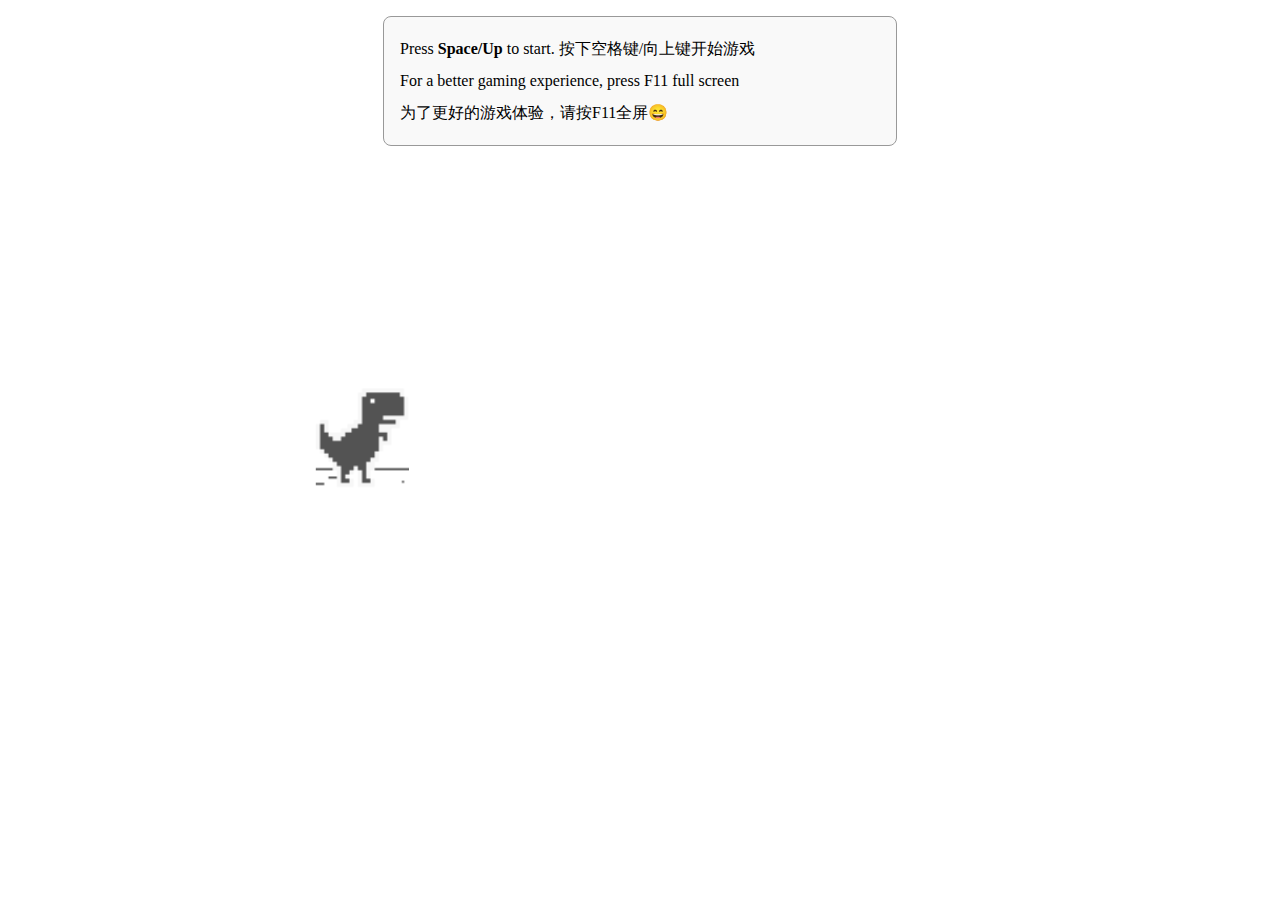
==== dino/index.html @ d7a19b2a "2020年6月23日 03:40:52" ====
<!doctype html>
<html>
<head>
<meta charset="utf-8">
<meta name="viewport" content="width=device-width, initial-scale=1.0,maximum-scale=1.0, user-scalable=no">
<title>chrome-dino</title>
<script>
var onUpdateDistanceRan=function(dist){};
</script>
<link rel="stylesheet" href="index.css">
<script src="index.js"></script>
<link rel="stylesheet" href="main.css">
<script src="main.js"></script>
</head>
<body id="t" class="offline">
    <div id="main-frame-error" class="interstitial-wrapper">
        <div id="main-content">
            <div class="icon icon-offline" alt=""></div>
        </div>
        <div id="offline-resources">
            <img id="offline-resources-1x" src="assets/default_100_percent/100-offline-sprite.png">
            <img id="offline-resources-2x" src="assets/default_200_percent/200-offline-sprite.png">
            <template id="audio-resources">
                <audio id="offline-sound-press" src="[data-uri]"></audio>
                <audio id="offline-sound-hit" src="[data-uri]"></audio>
                <audio id="offline-sound-reached" src="[data-uri]"></audio>
            </template>
        </div>
    </div>
	<div id="msgBox">
		<div>Press <b>Space/Up</b> to start. 按下空格键/向上键开始游戏</div>
		<div>For a better gaming experience, press F11 full screen</div>
		<div>为了更好的游戏体验，请按F11全屏😄</div>
	</div>
	<div id="imageBox">
		<img src="assets/1.jpg"/>
    </div>
	<audio id="audioBox" src="assets/1.wav" preload="auto" loop="loop">
	Your browser does not support the audio element.
	</audio>
</body>

<script>
var gScore=0;
var gTime=0;
window.onload=function(){
	if(location.hash){
		var value=location.hash.substr(2);
		if(location.hash[1]=='T'){
			gTime=parseInt(value);
		}else{
			gScore=parseInt(value);
		}
		console.dir("# T"+gTime+" S"+gScore);
	}else{
		gScore=10;
	}
	onResize();
	//initFunny();
};
function onImageClick(){
	
}
window.addEventListener('resize', onResize);
document.getElementById("imageBox").addEventListener('click',hideDevil);
/*
更新已跑距离
this.distanceMeter.getActualDistance(Math.ceil(this.distanceRan));
*/
onUpdateDistanceRan=function(score){
	//console.dir("onUpdateDistanceRan: "+dist);
	if(gScore>0 && score>=gScore){
		showDevil();
	}
};
//32 space,38 up
document.onkeydown = function(evt) {
    evt = evt || window.event;
    if (evt.keyCode == 32 || evt.keyCode == 39) {
        var box = document.getElementById("msgBox");
        box.style.display="none";
    }
};
</script>
<style type="text/css">
</style>

</html>
---- dino/index.css ----
/* Copyright 2013 The Chromium Authors. All rights reserved.
 * Use of this source code is governed by a BSD-style license that can be
 * found in the LICENSE file. */

html, body {
  padding: 0;
  margin: 0;
  width: 100%;
  height: 100%;
}

.icon {
  -webkit-user-select: none;
  user-select: none;
  display: inline-block;
}

.icon-offline {
  content: -webkit-image-set( url(assets/default_100_percent/100-error-offline.png) 1x, url(assets/default_200_percent/200-error-offline.png) 2x);
  position: relative;
}

.hidden {
  display: none;
}


/* Offline page */

.offline .interstitial-wrapper {
  color: #2b2b2b;
  font-size: 1em;
  line-height: 1.55;
  margin: 0 auto;
  max-width: 600px;
  padding-top: 100px;
  width: 100%;
}

.offline .runner-container {
  height: 150px;
  max-width: 600px;
  overflow: hidden;
  position: absolute;
  top: 35px;
  width: 44px;
}

.offline .runner-canvas {
  height: 150px;
  max-width: 600px;
  opacity: 1;
  overflow: hidden;
  position: absolute;
  top: 0;
  z-index: 2;
}

.offline .controller {
  background: rgba(247, 247, 247, .1);
  height: 100vh;
  left: 0;
  position: absolute;
  top: 0;
  width: 100vw;
  z-index: 1;
}

#offline-resources {
  display: none;
}

@media (max-width: 420px) {
  .suggested-left > #control-buttons, .suggested-right > #control-buttons {
    float: none;
  }
  .snackbar {
    left: 0;
    bottom: 0;
    width: 100%;
    border-radius: 0;
  }
}

@media (max-height: 350px) {
  h1 {
    margin: 0 0 15px;
  }
  .icon-offline {
    margin: 0 0 10px;
  }
  .interstitial-wrapper {
    margin-top: 5%;
  }
  .nav-wrapper {
    margin-top: 30px;
  }
}

@media (min-width: 600px) and (max-width: 736px) and (orientation: landscape) {
  .offline .interstitial-wrapper {
    margin-left: 0;
    margin-right: 0;
  }
}

@media (min-width: 420px) and (max-width: 736px) and (min-height: 240px) and (max-height: 420px) and (orientation:landscape) {
  .interstitial-wrapper {
    margin-bottom: 100px;
  }
}

@media (min-height: 240px) and (orientation: landscape) {
  .offline .interstitial-wrapper {
    margin-bottom: 90px;
  }
  .icon-offline {
    margin-bottom: 20px;
  }
}

@media (max-height: 320px) and (orientation: landscape) {
  .icon-offline {
    margin-bottom: 0;
  }
  .offline .runner-container {
    top: 10px;
  }
}

@media (max-width: 240px) {
  .interstitial-wrapper {
    overflow: inherit;
    padding: 0 8px;
  }
}
---- dino/main.css ----
#imageBox{
	width:100%;
	height:100%;
	background: #eee0;
	position: absolute;
    top: 0;
    left: 0;
	overflow: hidden;
	display: none;
}
#imageBox img{
    min-width: 100%;
    min-height: 100%;	
}
#audioBox{
	visibility: hidden;
}
#msgBox{
	margin: 0 auto;
    width: 480px;
	margin: 0 auto;
	
    background: #f9f9f9;
    padding: 1rem;
    border-radius: 0.5rem;
	
    border: 1px solid #999;
	line-height: 2;
	margin-top: 1rem;
}
/*
//
//this.containerEl.style.transformOrigin="0 0";
//x往两侧缩放,y从上往下缩放
//this.containerEl.style.transformOrigin="center 0";

transform-origin: center top

position:static!important;
top:0!important;
top: 20px!important;
transition: transform 50ms cubic-bezier(0.4, 0.0, 1, 1) .4s;
*/
html, body {
	position: relative!important;
}
.offline .interstitial-wrapper {
    margin-bottom: 0!important;
	padding-top: 0!important;
}
.offline .runner-container{
	position: absolute!important;
	transform-origin: center top;
	
}
.offline #main-content{
	height:0!important;
}
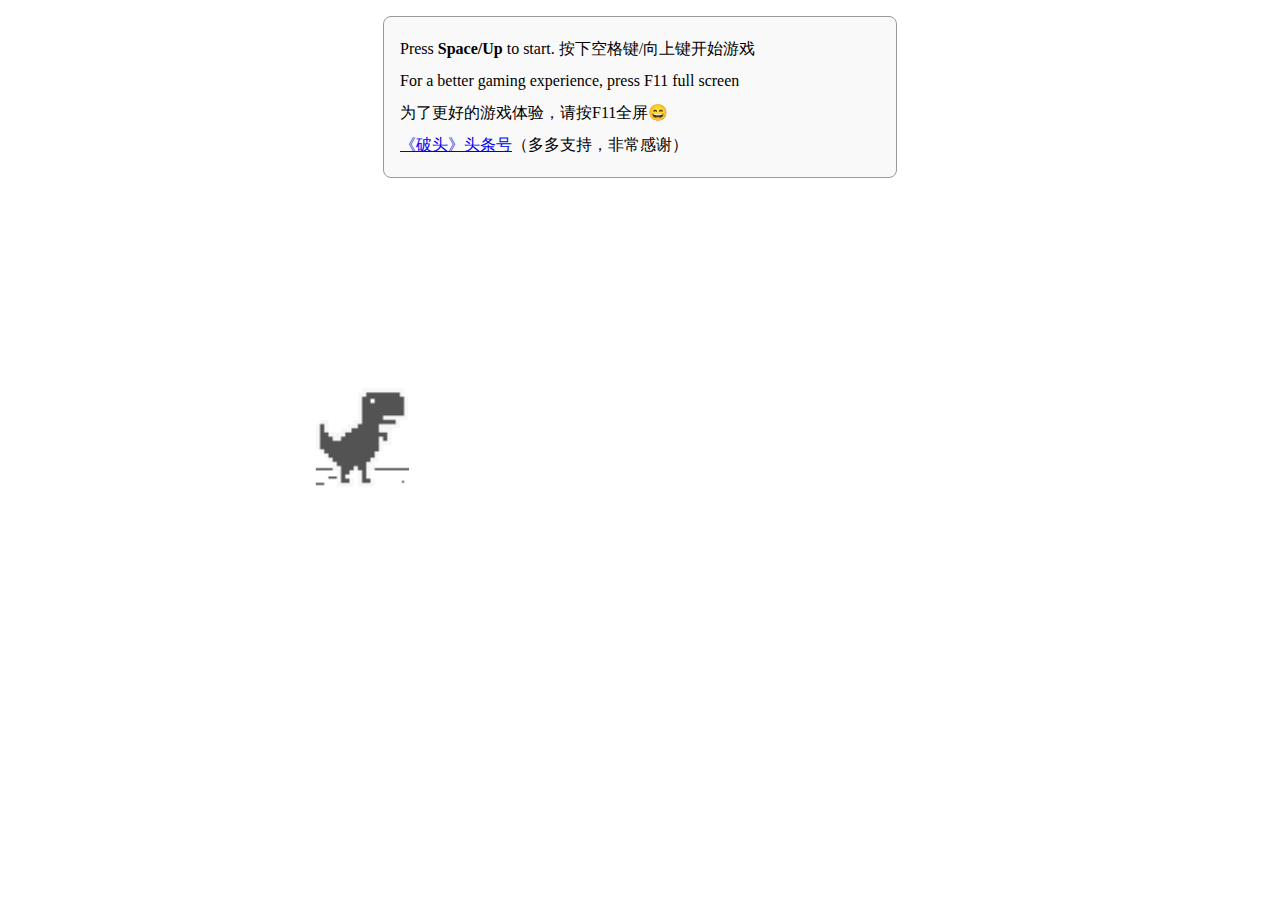
==== commit b3858863: "2020年6月23日 07:41:20" ====
--- a/dino/index.html
+++ b/dino/index.html
@@ -31,11 +31,21 @@
 		<div>Press <b>Space/Up</b> to start. 按下空格键/向上键开始游戏</div>
 		<div>For a better gaming experience, press F11 full screen</div>
 		<div>为了更好的游戏体验，请按F11全屏😄</div>
+		<div><a href="https://www.toutiao.com/c/user/2526513630/" target="_blank">《破头》头条号</a>（多多支持，非常感谢）</div>
 	</div>
 	<div id="imageBox">
+		<!--
 		<img src="assets/1.jpg"/>
+		<img src="assets/2.jpg"/>
+		-->
+		<img src="assets/3.gif"/>
+		
     </div>
-	<audio id="audioBox" src="assets/1.wav" preload="auto" loop="loop">
+	<!--
+	1.wav
+	3.mp3
+	-->
+	<audio id="audioBox" src="assets/3.mp3" preload="auto" loop="loop">
 	Your browser does not support the audio element.
 	</audio>
 </body>
@@ -51,9 +61,9 @@
 		}else{
 			gScore=parseInt(value);
 		}
-		console.dir("# T"+gTime+" S"+gScore);
+		//console.dir("# T"+gTime+" S"+gScore);
 	}else{
-		gScore=10;
+		gScore=80;
 	}
 	onResize();
 	//initFunny();
